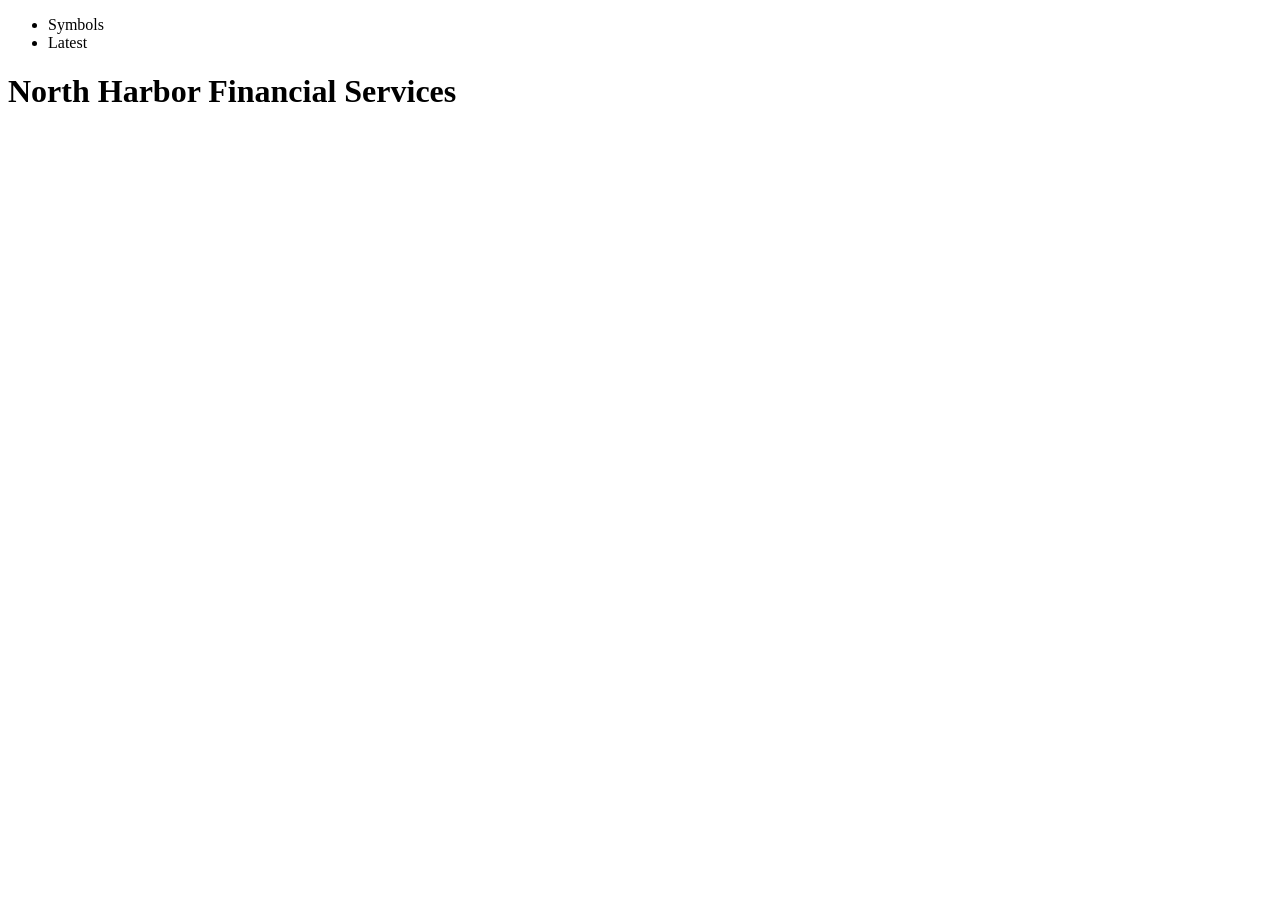
==== src/main/resources/templates/index.html @ 92f43613 "initial commit" ====
<!DOCTYPE html>
<html xmlns:th="http://www.thymeleaf.org">
    <head>
        <title>North Harbor Financial Services</title>
        <link th:href="@{/css/common.css}" rel="stylesheet" type="text/css">
<script
  src="https://code.jquery.com/jquery-3.7.1.min.js"
  integrity="sha256-/JqT3SQfawRcv/BIHPThkBvs0OEvtFFmqPF/lYI/Cxo="
  crossorigin="anonymous"></script>

        <style>
             body {
                background-image: url("/northharbordemo/background.jpg");
                background-position: center 80px;
                background-repeat: no-repeat;
             }
        </style>
        <script>
        $(document).ready(function() {
          $('#sidebar-btn').on('click', function() {
            $('#sidebar').toggleClass('visible');
          });
        });
        </script>
       </head>
    <body>
      <div id="sidebar">
        <ul>
            <li><a th:href="@{/viewSymbols}">Symbols</a></li>
            <li><a th:href="@{/viewLatest}">Latest</a></li>
        </ul>

        <div id="sidebar-btn">
          <span></span>
          <span></span>
          <span></span>
        </div>
      </div>
      <div class="title">
         <h1>North Harbor Financial Services</h1>
      </div>
    </body>
</html>
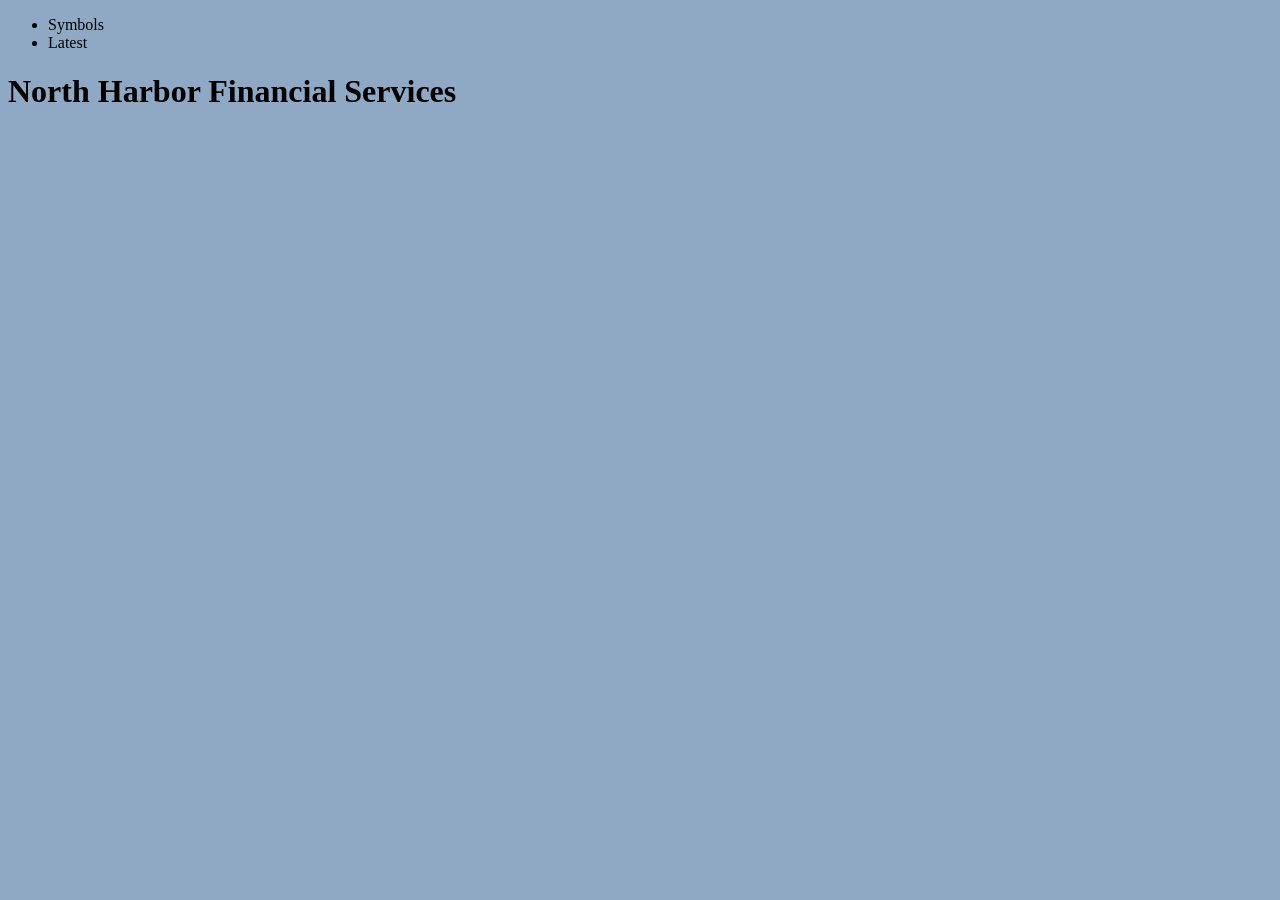
==== commit 50ced479: "change background image" ====
--- a/src/main/resources/templates/index.html
+++ b/src/main/resources/templates/index.html
@@ -1,43 +1,42 @@
 <!DOCTYPE html>
 <html xmlns:th="http://www.thymeleaf.org">
-    <head>
-        <title>North Harbor Financial Services</title>
-        <link th:href="@{/css/common.css}" rel="stylesheet" type="text/css">
-<script
-  src="https://code.jquery.com/jquery-3.7.1.min.js"
-  integrity="sha256-/JqT3SQfawRcv/BIHPThkBvs0OEvtFFmqPF/lYI/Cxo="
-  crossorigin="anonymous"></script>
+<head>
+<title>North Harbor Financial Services</title>
+<link th:href="@{/css/common.css}" rel="stylesheet" type="text/css">
+<script src="https://code.jquery.com/jquery-3.7.1.min.js"
+	integrity="sha256-/JqT3SQfawRcv/BIHPThkBvs0OEvtFFmqPF/lYI/Cxo="
+	crossorigin="anonymous"></script>
 
-        <style>
-             body {
-                background-image: url("/northharbordemo/background.jpg");
-                background-position: center 80px;
-                background-repeat: no-repeat;
-             }
-        </style>
-        <script>
+<style>
+body {
+	background-color: #8fa8c4;
+	background-image: url("/northharbordemo/background.png");
+	background-position: center 80px;
+	background-repeat: no-repeat;
+}
+</style>
+<script>
         $(document).ready(function() {
           $('#sidebar-btn').on('click', function() {
             $('#sidebar').toggleClass('visible');
           });
         });
         </script>
-       </head>
-    <body>
-      <div id="sidebar">
-        <ul>
-            <li><a th:href="@{/viewSymbols}">Symbols</a></li>
-            <li><a th:href="@{/viewLatest}">Latest</a></li>
-        </ul>
+</head>
+<body>
+	<div id="sidebar">
+		<ul>
+			<li><a th:href="@{/viewSymbols}">Symbols</a></li>
+			<li><a th:href="@{/viewLatest}">Latest</a></li>
+		</ul>
 
-        <div id="sidebar-btn">
-          <span></span>
-          <span></span>
-          <span></span>
-        </div>
-      </div>
-      <div class="title">
-         <h1>North Harbor Financial Services</h1>
-      </div>
-    </body>
+		<div id="sidebar-btn">
+			<span></span> <span></span> <span></span>
+		</div>
+	</div>
+	<div class="title">
+		<h1 style="font-family: Georgia, 'Times New Roman', serif;">
+			North Harbor Financial Services</h1>
+	</div>
+</body>
 </html>
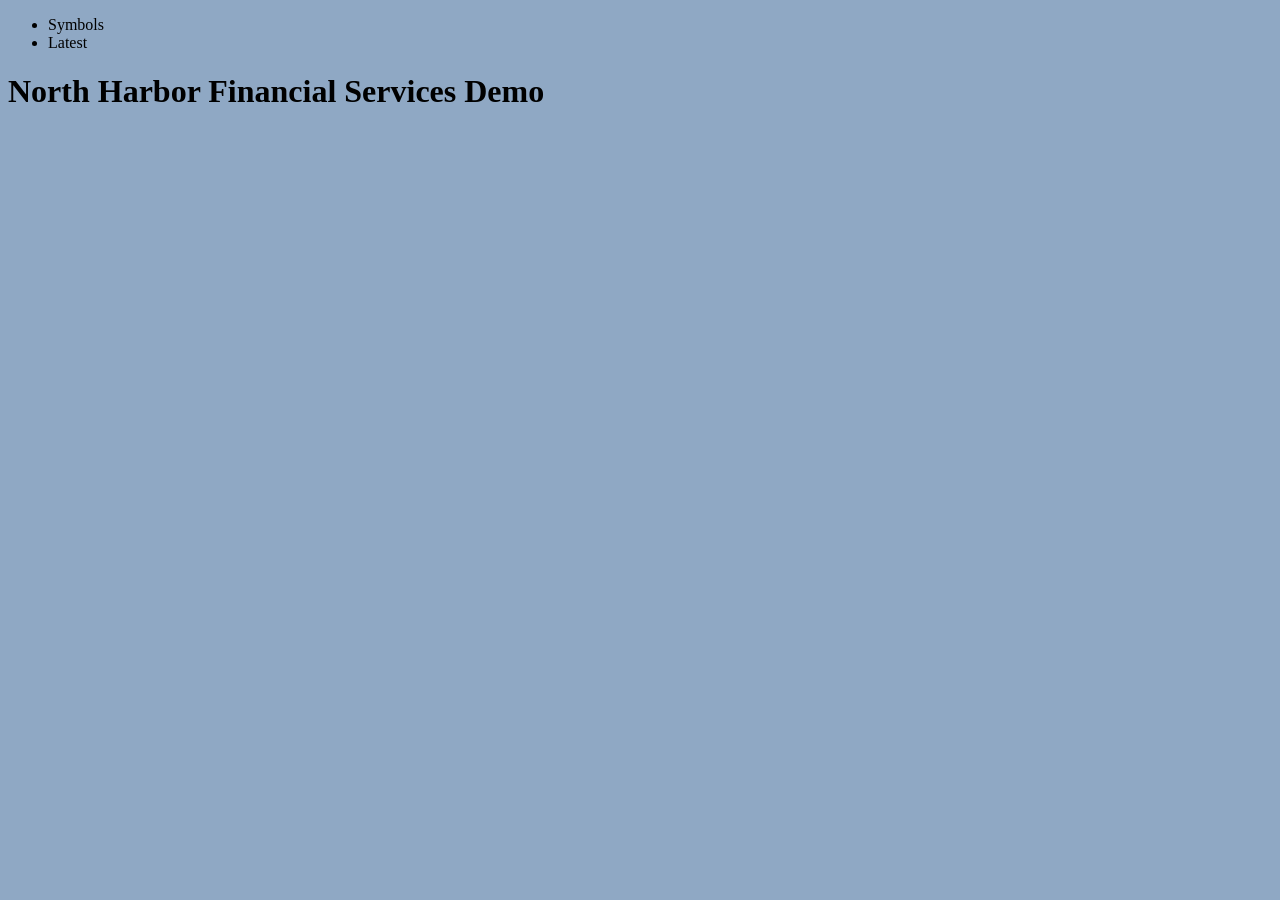
==== commit f6a83e92: "reduce size of background images" ====
--- a/src/main/resources/templates/index.html
+++ b/src/main/resources/templates/index.html
@@ -1,8 +1,13 @@
 <!DOCTYPE html>
 <html xmlns:th="http://www.thymeleaf.org">
 <head>
-<title>North Harbor Financial Services</title>
+<title>North Harbor Financial Services Demo</title>
 <link th:href="@{/css/common.css}" rel="stylesheet" type="text/css">
+<link
+    rel="preload"
+    as="image"
+    href="/northharbordemo/background-q82.webp"
+    fetchpriority="high">
 <script src="https://code.jquery.com/jquery-3.7.1.min.js"
 	integrity="sha256-/JqT3SQfawRcv/BIHPThkBvs0OEvtFFmqPF/lYI/Cxo="
 	crossorigin="anonymous"></script>
@@ -10,18 +15,23 @@
 <style>
 body {
 	background-color: #8fa8c4;
-	background-image: url("/northharbordemo/background.png");
+	background-image: url("/northharbordemo/background-q82.webp");
 	background-position: center 80px;
 	background-repeat: no-repeat;
 }
+@media (max-width: 768px) {
+    body {
+        background-image: url("/northharbordemo/background-768-q82.webp");
+    }
+}
 </style>
 <script>
-        $(document).ready(function() {
-          $('#sidebar-btn').on('click', function() {
-            $('#sidebar').toggleClass('visible');
-          });
-        });
-        </script>
+	$(document).ready(function() {
+		$('#sidebar-btn').on('click', function() {
+			$('#sidebar').toggleClass('visible');
+		});
+	});
+</script>
 </head>
 <body>
 	<div id="sidebar">
@@ -36,7 +46,7 @@
 	</div>
 	<div class="title">
 		<h1 style="font-family: Georgia, 'Times New Roman', serif;">
-			North Harbor Financial Services</h1>
+			North Harbor Financial Services Demo</h1>
 	</div>
 </body>
 </html>
